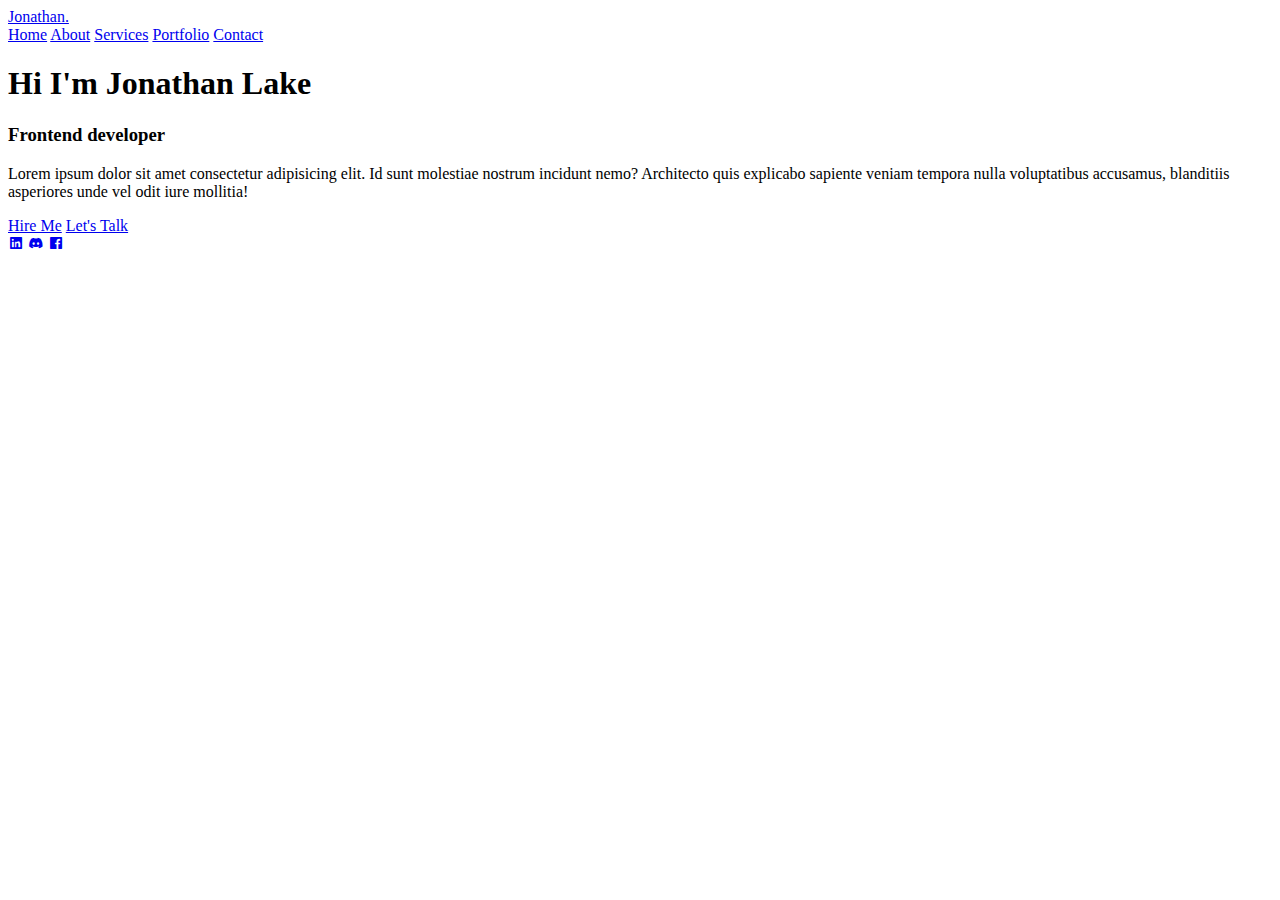
==== index.html @ 1b949a44 "Add files via upload" ====
<!DOCTYPE html>
<html lang="en">
  <head>
    <meta charset="UTF-8" />
    <meta name="viewport" content="width=device-width, initial-scale=1.0" />
    <title>Personal portfolio website Html CSS only Codehal</title>
    <link rel="stylesheet" href="style.css" />
    <link
      href="https://unpkg.com/boxicons@2.1.4/css/boxicons.min.css"
      rel="stylesheet"
    />
  </head>

  <body>
    <header class="header">
      <a href="#" class="logo">Jonathan.</a>

      <nav class="navbar">
        <a href="#" class="active">Home</a>
        <a href="#">About</a>
        <a href="#">Services</a>
        <a href="#">Portfolio</a>
        <a href="#">Contact</a>
      </nav>
    </header>

    <section class="home">
      <div class="home-content">
        <h1>Hi I'm Jonathan Lake</h1>
        <h3>Frontend developer</h3>
        <p>
          Lorem ipsum dolor sit amet consectetur adipisicing elit. Id sunt
          molestiae nostrum incidunt nemo? Architecto quis explicabo sapiente
          veniam tempora nulla voluptatibus accusamus, blanditiis asperiores
          unde vel odit iure mollitia!
        </p>
        <div class="btn-box">
          <a href="#">Hire Me</a>
          <a href="#">Let's Talk</a>
        </div>
      </div>

      <div class="home-sci">
        <a href="#"><i class="bx bxl-linkedin-square bx-tada"></i></a>
        <a href="#"><i class="bx bxl-discord-alt bx-tada"></i></a>
        <a href="#"><i class="bx bxl-facebook-square bx-tada"></i></a>
      </div>
    </section>
  </body>
</html>
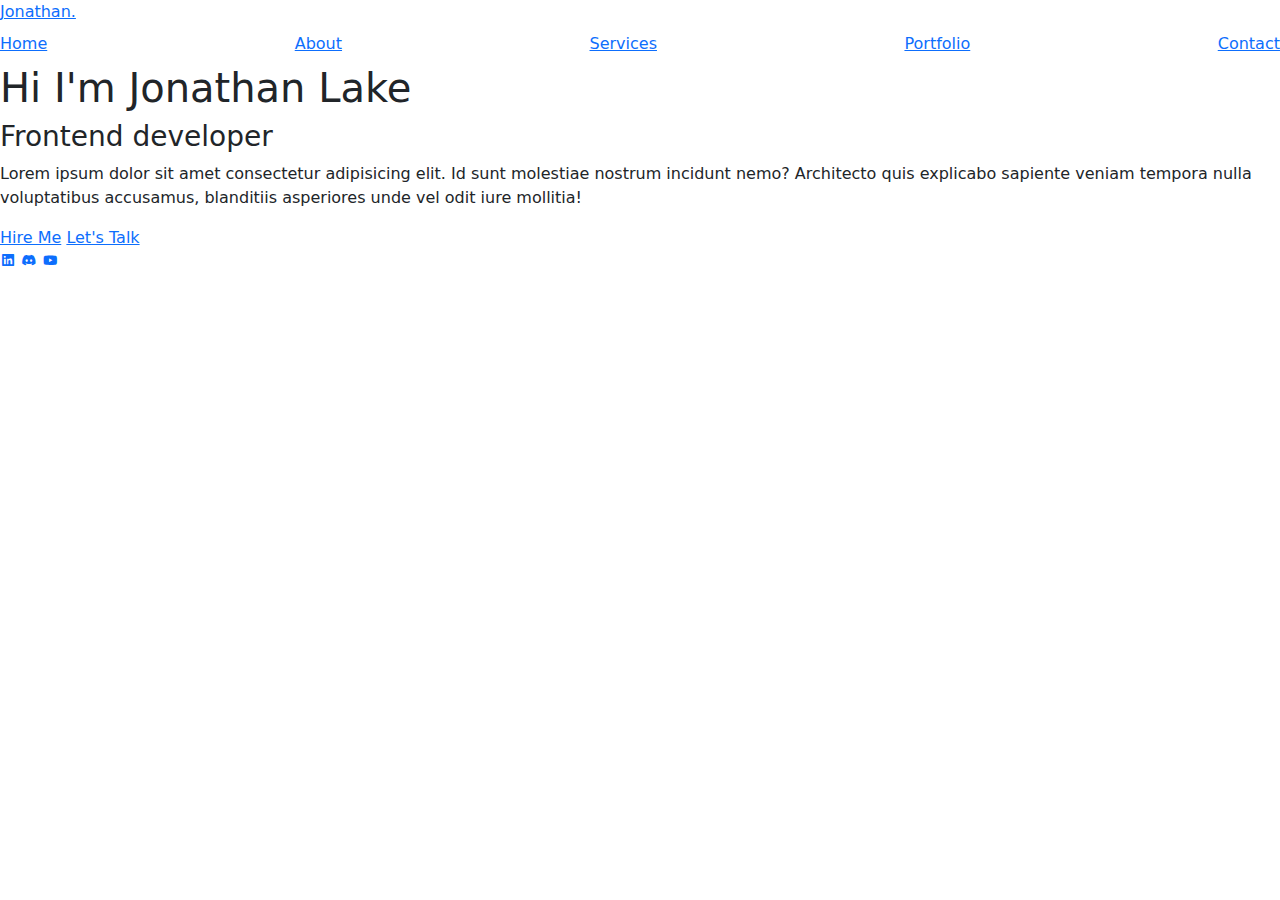
==== commit ab26e3a6: "new changes" ====
--- a/index.html
+++ b/index.html
@@ -9,18 +9,26 @@
       href="https://unpkg.com/boxicons@2.1.4/css/boxicons.min.css"
       rel="stylesheet"
     />
+    <link
+      href="https://cdn.jsdelivr.net/npm/bootstrap@5.3.3/dist/css/bootstrap.min.css"
+      rel="stylesheet"
+      integrity="sha384-QWTKZyjpPEjISv5WaRU9OFeRpok6YctnYmDr5pNlyT2bRjXh0JMhjY6hW+ALEwIH"
+      crossorigin="anonymous"
+    />
   </head>
 
   <body>
     <header class="header">
-      <a href="#" class="logo">Jonathan.</a>
+      <a href="index.html" class="logo">Jonathan.</a>
 
       <nav class="navbar">
-        <a href="#" class="active">Home</a>
-        <a href="#">About</a>
-        <a href="#">Services</a>
-        <a href="#">Portfolio</a>
-        <a href="#">Contact</a>
+        <a href="index.html" class="active">Home</a>
+        <a href="https://www.linkedin.com/in/jonathan-lake-87a8b9258/">About</a>
+        <a href="https://calendly.com/jonathanlake306/jonathan-lake-meeting"
+          >Services</a
+        >
+        <a href="https://github.com/FEARJODON/Portfilo">Portfolio</a>
+        <a href="contact.html">Contact</a>
       </nav>
     </header>
 
@@ -35,15 +43,31 @@
           unde vel odit iure mollitia!
         </p>
         <div class="btn-box">
-          <a href="#">Hire Me</a>
-          <a href="#">Let's Talk</a>
+          <a href="https://www.linkedin.com/in/jonathan-lake-87a8b9258/"
+            >Hire Me</a
+          >
+          <a href="https://calendly.com/jonathanlake306/jonathan-lake-meeting"
+            >Let's Talk</a
+          >
         </div>
       </div>
 
       <div class="home-sci">
-        <a href="#"><i class="bx bxl-linkedin-square bx-tada"></i></a>
-        <a href="#"><i class="bx bxl-discord-alt bx-tada"></i></a>
-        <a href="#"><i class="bx bxl-facebook-square bx-tada"></i></a>
+        <a href="https://www.linkedin.com/in/jonathan-lake-87a8b9258/"
+          ><i class="bx bxl-linkedin-square bx-tada"></i
+        ></a>
+        <a
+          href="https://discord.gg/V6SaWhVn"
+          width="350"
+          height="500"
+          allowtransparency="true"
+          frameborder="0"
+          sandbox="allow-popups allow-popups-to-escape-sandbox allow-same-origin allow-scripts"
+          ><i class="bx bxl-discord-alt bx-tada"></i
+        ></a>
+        <a href="https://youtu.be/uHgt8giw1LY?si=v4RoodLZONV3F4b-"
+          ><i class="bx bxl-youtube bx-tada"></i
+        ></a>
       </div>
     </section>
   </body>
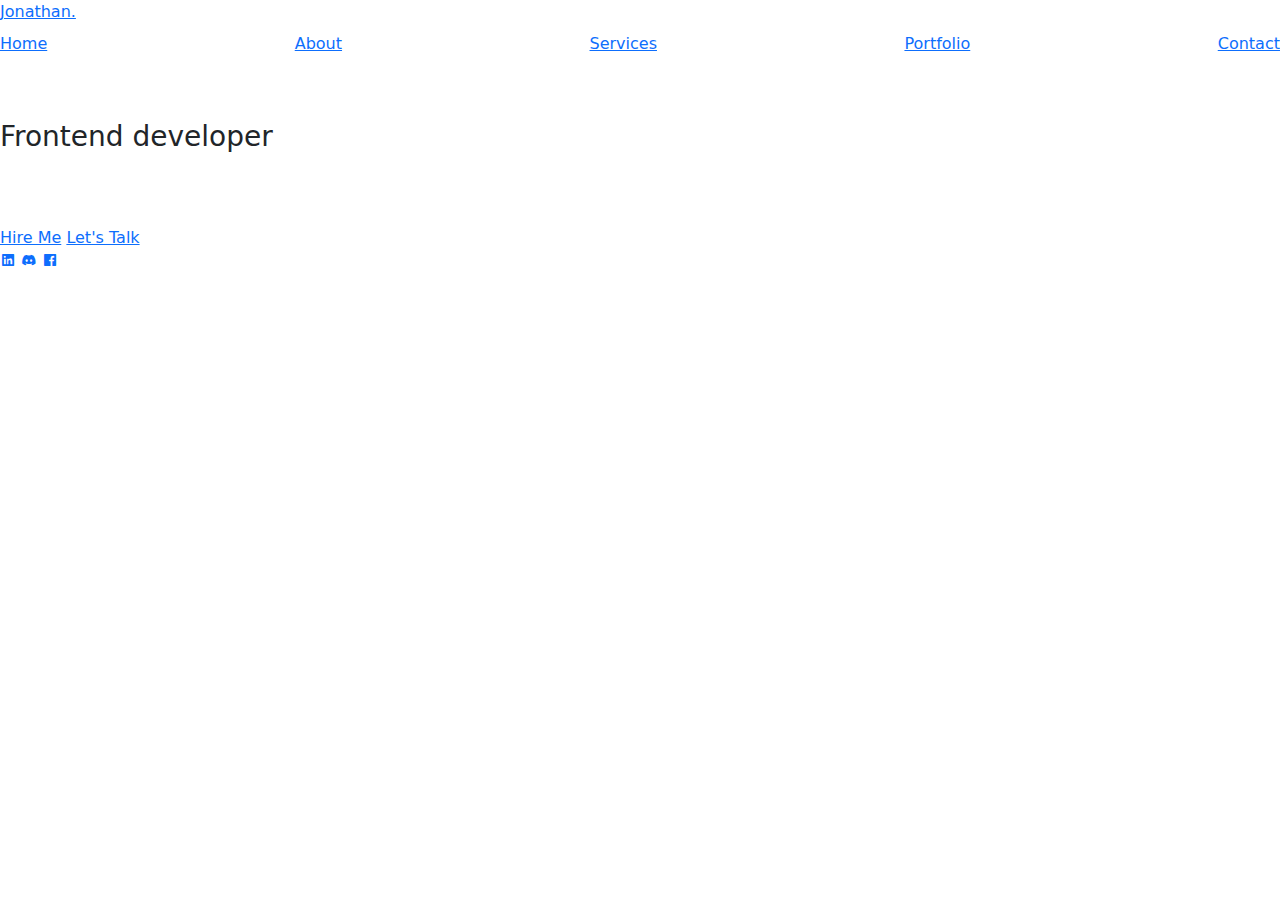
==== commit b772cc16: "new changes2 on index" ====
--- a/index.html
+++ b/index.html
@@ -16,59 +16,45 @@
       crossorigin="anonymous"
     />
   </head>
-
   <body>
     <header class="header">
-      <a href="index.html" class="logo">Jonathan.</a>
+      <a href="#" class="logo">Jonathan.</a>
 
       <nav class="navbar">
-        <a href="index.html" class="active">Home</a>
-        <a href="https://www.linkedin.com/in/jonathan-lake-87a8b9258/">About</a>
-        <a href="https://calendly.com/jonathanlake306/jonathan-lake-meeting"
-          >Services</a
-        >
-        <a href="https://github.com/FEARJODON/Portfilo">Portfolio</a>
-        <a href="contact.html">Contact</a>
+        <a href="#" class="active">Home</a>
+        <a href="#">About</a>
+        <a href="#">Services</a>
+        <a href="#">Portfolio</a>
+        <a href="#">Contact</a>
       </nav>
     </header>
 
     <section class="home">
       <div class="home-content">
-        <h1>Hi I'm Jonathan Lake</h1>
+        <h1 style="color: white">Hi I'm Jonathan Lake</h1>
         <h3>Frontend developer</h3>
-        <p>
+        <p style="color: white">
           Lorem ipsum dolor sit amet consectetur adipisicing elit. Id sunt
           molestiae nostrum incidunt nemo? Architecto quis explicabo sapiente
           veniam tempora nulla voluptatibus accusamus, blanditiis asperiores
           unde vel odit iure mollitia!
         </p>
         <div class="btn-box">
-          <a href="https://www.linkedin.com/in/jonathan-lake-87a8b9258/"
-            >Hire Me</a
-          >
-          <a href="https://calendly.com/jonathanlake306/jonathan-lake-meeting"
-            >Let's Talk</a
-          >
+          <a href="#">Hire Me</a>
+          <a href="#">Let's Talk</a>
         </div>
       </div>
 
       <div class="home-sci">
-        <a href="https://www.linkedin.com/in/jonathan-lake-87a8b9258/"
-          ><i class="bx bxl-linkedin-square bx-tada"></i
-        ></a>
-        <a
-          href="https://discord.gg/V6SaWhVn"
-          width="350"
-          height="500"
-          allowtransparency="true"
-          frameborder="0"
-          sandbox="allow-popups allow-popups-to-escape-sandbox allow-same-origin allow-scripts"
-          ><i class="bx bxl-discord-alt bx-tada"></i
-        ></a>
-        <a href="https://youtu.be/uHgt8giw1LY?si=v4RoodLZONV3F4b-"
-          ><i class="bx bxl-youtube bx-tada"></i
-        ></a>
+        <a href="#"><i class="bx bxl-linkedin-square bx-tada"></i></a>
+        <a href="#"><i class="bx bxl-discord-alt bx-tada"></i></a>
+        <a href="#"><i class="bx bxl-facebook-square bx-tada"></i></a>
       </div>
     </section>
+    <script
+      src="https://cdn.jsdelivr.net/npm/bootstrap@5.3.3/dist/js/bootstrap.bundle.min.js"
+      integrity="sha384-YvpcrYf0tY3lHB60NNkmXc5s9fDVZLESaAA55NDzOxhy9GkcIdslK1eN7N6jIeHz"
+      crossorigin="anonymous"
+    ></script>
   </body>
 </html>
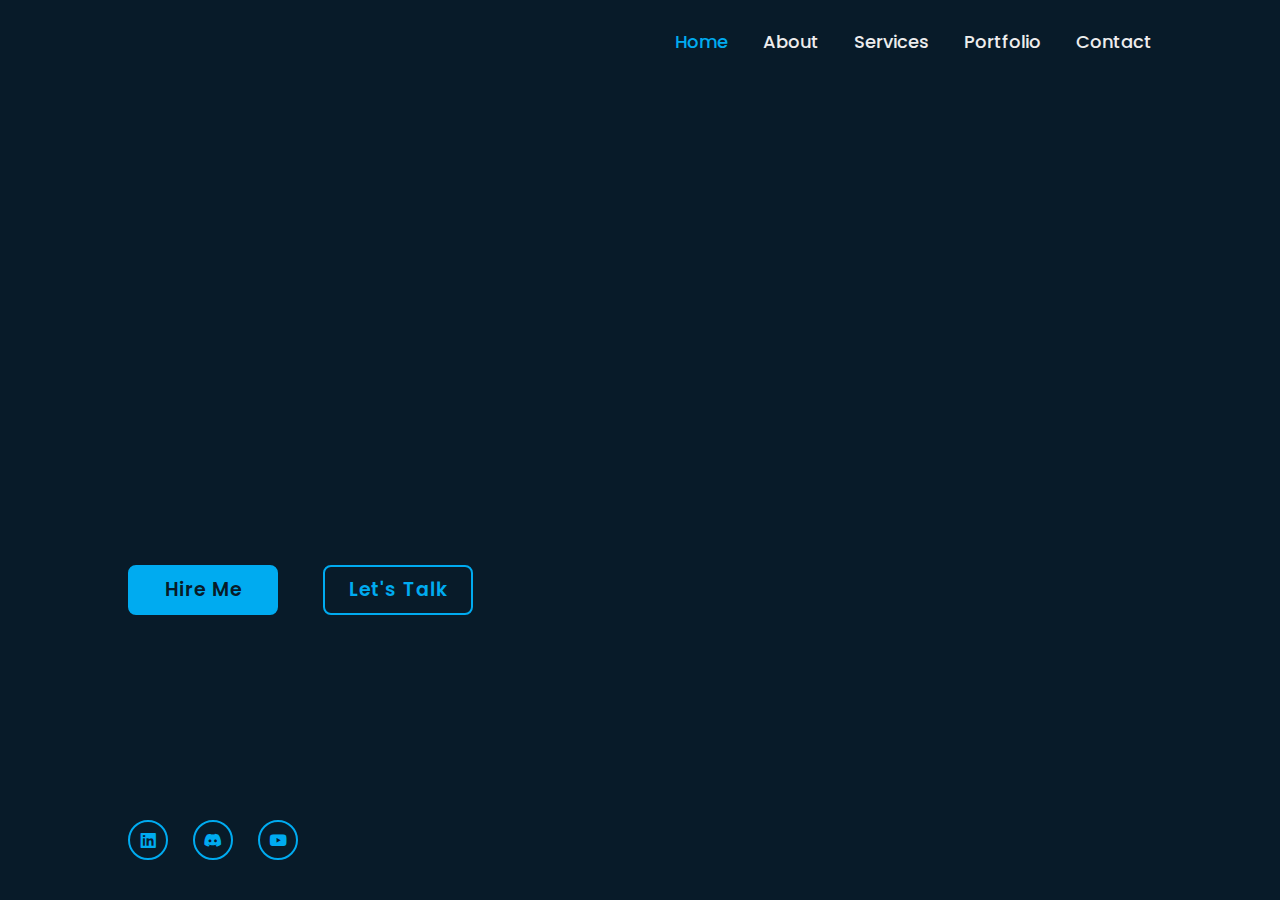
==== commit 91178202: "new changes" ====
--- a/index.html
+++ b/index.html
@@ -22,10 +22,10 @@
 
       <nav class="navbar">
         <a href="#" class="active">Home</a>
-        <a href="#">About</a>
-        <a href="#">Services</a>
-        <a href="#">Portfolio</a>
-        <a href="#">Contact</a>
+        <a href="https://www.linkedin.com/in/jonathan-lake-87a8b9258/">About</a>
+        <a href="https://discord.gg/DgqMPprV">Services</a>
+        <a href="https://github.com/FEARJODON/Portfilo">Portfolio</a>
+        <a href="contact.html">Contact</a>
       </nav>
     </header>
 
@@ -40,15 +40,23 @@
           unde vel odit iure mollitia!
         </p>
         <div class="btn-box">
-          <a href="#">Hire Me</a>
-          <a href="#">Let's Talk</a>
+          <a href="contact.html">Hire Me</a>
+          <a href="https://calendly.com/jonathanlake306/jonathan-lake-meeting"
+            >Let's Talk</a
+          >
         </div>
       </div>
 
       <div class="home-sci">
-        <a href="#"><i class="bx bxl-linkedin-square bx-tada"></i></a>
-        <a href="#"><i class="bx bxl-discord-alt bx-tada"></i></a>
-        <a href="#"><i class="bx bxl-facebook-square bx-tada"></i></a>
+        <a href="https://www.linkedin.com/in/jonathan-lake-87a8b9258/"
+          ><i class="bx bxl-linkedin-square bx-tada"></i
+        ></a>
+        <a href="https://discord.gg/DgqMPprV"
+          ><i class="bx bxl-discord-alt bx-tada"></i
+        ></a>
+        <a href="https://youtu.be/uHgt8giw1LY?si=W8ihNKyJpakJCU4d"
+          ><i class="bx bxl-youtube bx-tada"></i
+        ></a>
       </div>
     </section>
     <script
--- a/style.css
+++ b/style.css
@@ -0,0 +1,335 @@
+@import url('https://fonts.googleapis.com/css2?family=Poppins:wght@300;400;500;600;700;800;900&display=sawp');
+
+*{
+    margin:0;
+    padding: 0;
+    box-sizing: border-box;
+    font-family: 'Poppins', sans-serif;
+
+}
+body{
+    color: #ffffff;
+    background-position: center;
+    
+}
+
+.header{
+    position: fixed;
+    top: 0px;
+    left: 0px;
+    width: 100%;
+    padding: 20px 10%;
+    background-color: transparent;
+    display: flex;
+    justify-content: space-between;
+    align-items: center;
+    z-index: 100;
+}
+
+.logo{
+    font-size: 25px;
+    color: #ededed;
+    text-decoration: none;
+    font-weight: 600;
+
+}
+.logo::before{
+    content: '';
+    position: absolute;
+    top: 0;
+    right: 0;
+    width: 100%;
+    height: 100%;
+    background-color: #081b29;
+    animation: showRight 1s ease forwards;
+    animation-delay: .4s;
+}
+.navbar a{
+    font-size: 18px;
+    color: #ededed;
+    text-decoration: none;
+    font-weight: 500;
+    margin-left: 35px;
+    transition: .3s;
+
+}
+
+.navbar a:hover,
+.navbar a.active{
+    color: #00abf0;
+}
+.home{
+    height: 100vh;
+    background: url('joanthans.jpeg')no-repeat;
+    background-size: cover;
+    background-position: center; 
+    display: flex;
+    align-items: center;
+    padding: 0 10%;
+}
+.home-content{
+    max-width: 600px;;
+}
+.home-content h1{
+    position: relative;
+  font-size: 56px;
+  font-weight: 700;
+  line-height: 1.2;
+}
+
+.home-content h1::before{
+    content: '';
+    position: absolute;
+    top: 0;
+    right: 0;
+    width: 100%;
+    height: 100%;
+    background-color: #081b29;
+    animation: showRight 1s ease forwards;
+    animation-delay: 1s;
+}
+
+.home-content h3{
+    position: relative;
+    font-size: 32px;
+    font-weight: 700;
+    color: #00abf0;
+}
+
+
+.home-content h3::before{
+    content: '';
+    position: absolute;
+    top: 0;
+    right: 0;
+    width: 100%;
+    height: 100%;
+    background-color: #081b29;
+    animation: showRight 1s ease forwards;
+    animation-delay: 1.3s;
+}
+
+.home-content p {
+    font-size: 16px;
+    margin: 20px 0 40px;
+}
+.home-content p::before{
+    content: '';
+    position: absolute;
+    top: 0;
+    right: 0;
+    width: 100%;
+    height: 100%;
+    background-color: #081b29;
+    animation: showRight 1s ease forwards;
+    animation-delay: 1.6s;
+}
+
+
+.home-content .btn-box{
+    position: red;
+    display: flex;
+    justify-content: space-between;
+    width: 345px;
+    height: 50px;
+    
+}
+
+.home-content .btn-box::before{
+    content: '';
+    position: absolute;
+    top: 0;
+    right: 0;
+    width: 100%;
+    height: 100%;
+    background-color: #081b29;
+    animation: showRight 1s ease forwards;
+    animation-delay: 1.9s;
+}
+.btn-box a {
+    position: relative;
+    display: inline-flex;
+    justify-content: center;
+    align-items: center;
+    width: 150px;
+    height: 100%;
+    background-color: #00abf0;
+    border: 2px solid #00abf0;
+    border-radius: 8px;
+    font-size: 19px;
+    color: #081b29;
+    text-decoration: none;
+    font-weight: 600;
+    letter-spacing: 1px;
+    z-index: 1;
+    overflow: hidden;
+    transition: .5s;
+}
+.btn-box a:hover {
+    color: #00abf0;
+}
+
+.btn-box a:nth-child(2){
+    background-color: transparent;
+    color:  #00abf0;
+}
+.btn-box a:nth-child(2):hover{
+    color:  #081b29;
+}
+
+.btn-box a:nth-child(2)::before{
+    background-color: #00abf0;
+}
+.btn-box a::before{
+    content: '';
+    position: absolute;
+    top: 0;
+    left: 0;
+    width: 0%;
+    height: 100%;
+    background-color: #081b29;
+    z-index: -1;
+    transition: .5s;
+}
+.btn-box a:hover::before {
+    width: 100%;
+}
+
+.home-sci{
+    position: absolute;
+    bottom: 40px;
+    width: 170px;
+    background-color: transparent;
+    display: flex;
+    justify-content: space-between;
+    
+}
+
+.home-sci a{
+    position: relative;
+    display: inline-flex;
+    justify-content: center;
+    align-items: center;
+    width: 40px;
+    height: 40px;
+    background-color: transparent;
+    border: 2px solid #00abf0;
+    border-radius: 50%;
+  font-size: 20px;
+  color: #00abf0;
+  text-decoration: none;
+  z-index: 1;
+  overflow: hidden;
+}
+.home-sci a:hover{
+    color: #001b23;
+}
+
+.home-sci a::before{
+    content: " ";
+    position: absolute;
+    top: 0;
+    left: 0;
+    width: 0%;
+    height: 100%;
+    background-color:#00abf0;
+    z-index: -1;
+    transition: .5s;
+}
+.home-sci a:hover::before{
+    width: 100%;
+}
+
+.home-imgHover{
+    position: absolute;
+    top: 0;
+    right: 30px;
+    width: 500px;
+    height: 100%;
+    background: transparent;
+    transition: 3s;
+}
+
+.home-imgHover:hover{
+    background-color: #081b29;
+    opacity: .8;
+}
+
+/* KeyFrames animation */
+@keyframes showRight{
+    100%{
+        width: 0;
+    }
+
+}
+/* bottom is for contact */
+*{
+ 
+    background-color: #081b29;
+}
+h1{
+    color:white;
+    padding-top: 10px;
+    text-align: center;
+    font-size: 60px;
+    font-family: 'Times New Roman', Times, serif;   
+}
+
+input{
+    background-color: white;
+    width: 70%;
+    margin-left: 12%;
+    font-size: 20px;
+    padding: 16px 16px;
+    border-radius: 10px;
+    border-color: black;
+    margin-bottom: 20px;
+}
+
+textarea{
+    background-color: white;
+    width: 70%;
+    margin-left: 12%;
+    font-size: 20px;
+    padding: 16px 16px;
+    border-radius: 10px;
+    border-color: black;
+    margin-bottom: 25px;
+    font-family: 'Times New Roman', Times, serif;
+}
+
+input:focus-within{
+    outline: none;
+    border-color: #001b23;
+    border-width: 3px;
+}
+
+
+textarea:focus-within{
+    outline: none;
+    border-color:  #081b29;
+    border-width: 3px;
+}
+
+button{
+    background-color: #00abf0;
+    border-radius: 20px;
+    border-color: black;
+    font-size: 22px;
+    padding: 10px 18px;
+    text-align: center;
+    display: flex;
+    margin: auto;
+}
+
+button:hover {
+    opacity: 80%;
+    cursor: pointer;
+
+}
+form{
+    margin-top: 100px;
+    padding-left: 100px;
+
+}
+/* stops here  */
